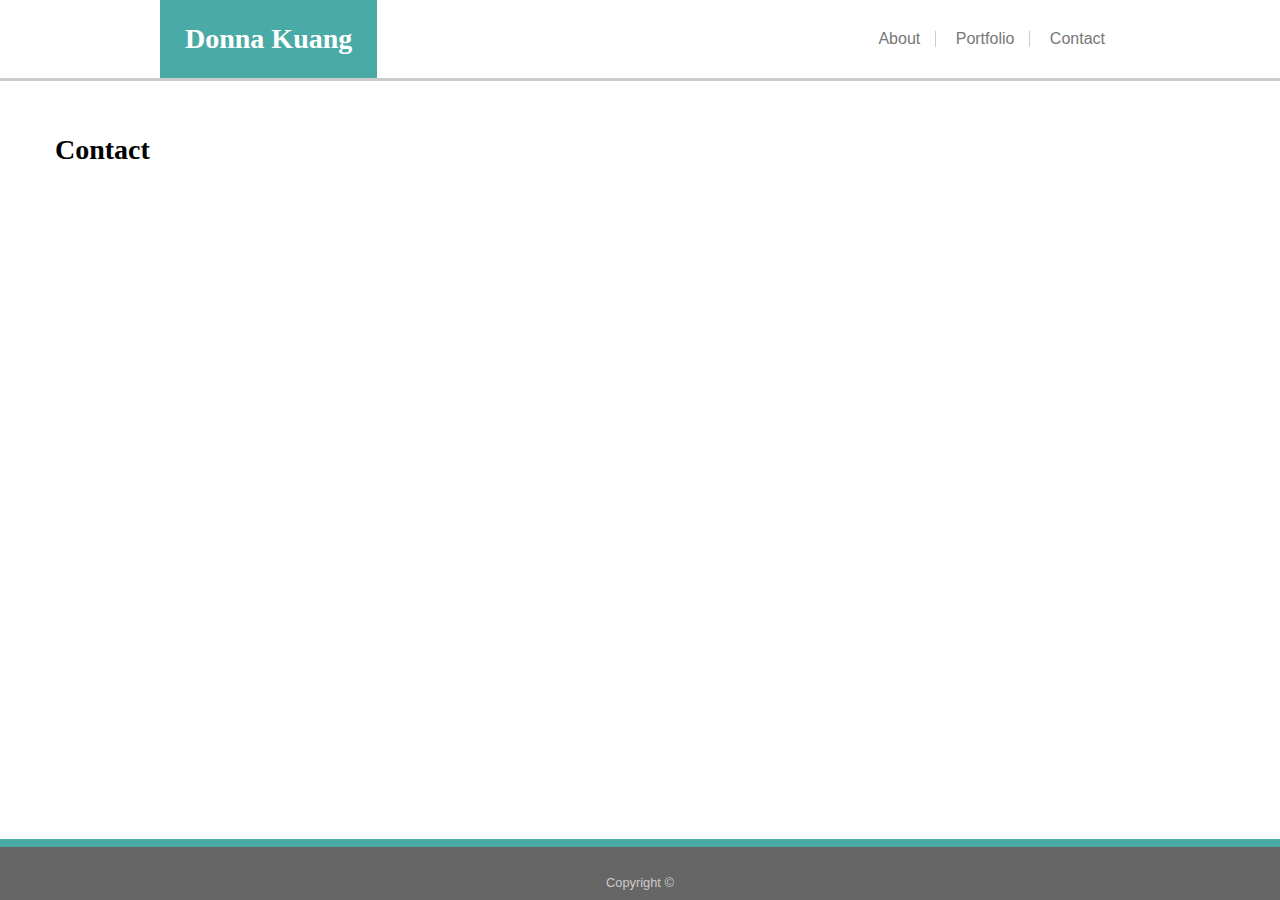
==== contact.html @ bae611f3 "Initiated contact and portfolio pages" ====
<!DOCTYPE html>
<html lang="en">
<head>
    <meta charset="UTF-8">
    <meta name="viewport" content="width=device-width, initial-scale=1.0">
    <meta http-equiv="X-UA-Compatible" content="ie=edge">
    <link rel="stylesheet" href="assets/css/reset.css">
    <link rel="stylesheet" href="assets/css/style.css">
    <title>Contact</title>
</head>
<body>
    <header>
        <div class="container">
            <a href="index.html"><h2>Donna Kuang</h2></a>
            <nav>
                <ul>
                    <li><a href="index.html">About</a></li>
                    <li><a href="portfolio.html">Portfolio</a></li>
                    <li><a href="contact.html">Contact</a></li>
                </ul>
            </nav>
        </div>
    </header>
    <section id="contact-content">
        <div class="container">
            <h2>Contact</h2>
            <form action="">

                
            </form>
        </div>
    </section>
    <footer>Copyright &copy;</footer>
</body>
</html>
---- assets/css/style.css ----
p, span, ol, ul, li, a, footer {
    color: #777;
    font-family: 'Arial', 'Helvetica Neue', 'Helvetica', sans-serif;
}
h2 {
    font-family: 'Georgia', 'Times', 'Times New Roman', serif;
    font-size: 1.75rem;
    font-weight: 800;
    padding: 25px;
}
a {
    text-decoration: none;
}
li {
    border-right: #ccc solid 1px;
    display: inline-block;
    list-style-type: none;
    padding: 0 15px;
}
li:last-child {
    border-right: none;
}
header {
    background-color: #fff;
    border-bottom: #ccc solid 3px;
    z-index: 999;
    position: fixed;
    width: 100%;
}
header .container {
    display: flex;
        align-items: center;
        justify-content: space-between;
    margin: 0 auto;
    max-width: 960px;
}
header h2 {
    background-color: #4aaaa5;
    color: #fff;
}
section {
    margin: 0 auto;
    padding: 30px;
    position: relative;
        top: 81px;
}
#about-content .container {
    border: #ccc solid 1px;
    margin: 0 auto;
    max-width: 900px;
    padding: 30px;
}
#about-content h2 {
    border-bottom: #ccc solid 3px;
    color: #4aaaa5;
    margin-bottom: 30px;
    padding-left: 0;
}
#about-content .home-img {
    float: left;
    height: 180px;
    padding: 0 20px 20px 0;
}
#about-content p {
    font-size: 1.2rem;
    line-height: 1.5;
    margin-bottom: 15px;
}
footer {
    background-color: #666;
    border-top: #4aaaa5 solid 8px;
    color: #ccc;
    font-size: 0.8rem;
    padding: 30px 0 10px;
    position: absolute;
        bottom: 0;
    text-align: center;
    width: 100%;
}
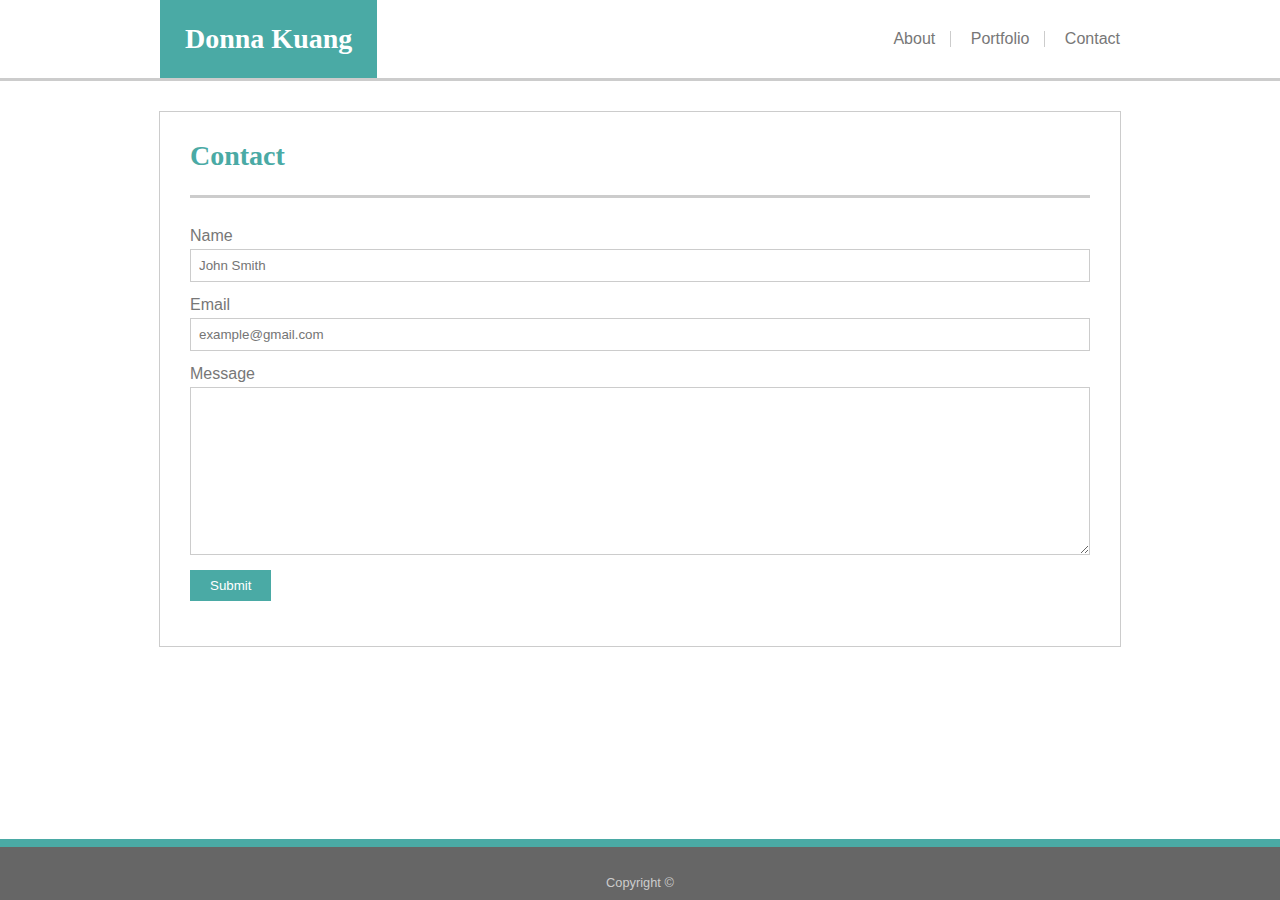
==== commit be8ec7de: "Styled contact page" ====
--- a/contact.html
+++ b/contact.html
@@ -24,9 +24,14 @@
     <section id="contact-content">
         <div class="container">
             <h2>Contact</h2>
-            <form action="">
-
-                
+            <form action="#">
+                <label for="name">Name</label>
+                <input type="text" id="name" name="name" placeholder="John Smith">
+                <label for="textInput">Email</label>
+                <input type="email" id="email" name="email" placeholder="example@gmail.com">
+                <label for="message">Message</label>
+                <textarea name="message"></textarea>
+                <input id="submit-btn" type="submit" value="Submit">
             </form>
         </div>
     </section>
--- a/assets/css/style.css
+++ b/assets/css/style.css
@@ -1,4 +1,8 @@
-p, span, ol, ul, li, a, footer {
+p, span, ol, ul, li, a,
+label,
+input,
+textarea,
+footer {
     color: #777;
     font-family: 'Arial', 'Helvetica Neue', 'Helvetica', sans-serif;
 }
@@ -19,6 +23,7 @@
 }
 li:last-child {
     border-right: none;
+    padding-right: 0;
 }
 header {
     background-color: #fff;
@@ -39,23 +44,25 @@
     color: #fff;
 }
 section {
-    margin: 0 auto;
+    margin: 0 auto 60px;
     padding: 30px;
     position: relative;
         top: 81px;
 }
-#about-content .container {
+section .container {
     border: #ccc solid 1px;
     margin: 0 auto;
     max-width: 900px;
     padding: 30px;
 }
-#about-content h2 {
+section h2 {
     border-bottom: #ccc solid 3px;
     color: #4aaaa5;
     margin-bottom: 30px;
+    padding-top: 0;
     padding-left: 0;
 }
+/***** Homepage *****/
 #about-content .home-img {
     float: left;
     height: 180px;
@@ -66,13 +73,66 @@
     line-height: 1.5;
     margin-bottom: 15px;
 }
+/***** Portfolio Page *****/
+#portfolio-content .gallery {
+    display: flex;
+        flex-wrap: wrap;
+}
+#portfolio-content .gallery .project {
+    margin: 0 30px 40px 0;
+    position: relative;
+    width: 300px;
+}
+#portfolio-content .gallery .thumbnail {
+    max-width: 100%;
+    object-fit: cover;
+}
+#portfolio-content .gallery h4 {
+    background-color: #4aaaa5;
+    color: #fff;
+    font-family: 'Georgia', 'Times', 'Times New Roman', serif;
+    font-size: 1.25rem;
+    padding: 15px;
+    position: absolute;
+        bottom: 5%;
+    text-align: center;
+    width: calc(100% - 30px);
+}
+/***** Contact Page *****/
+label,
+input,
+textarea {
+    display: block;
+}
+#contact-content label {
+    margin-top: 15px;
+    margin-bottom: 5px;
+}
+#contact-content input,
+#contact-content textarea {
+    border: #ccc solid 1px;
+    padding: 8px;
+    width: 98%;
+}
+#contact-content textarea {
+    height: 150px;
+}
+#contact-content #submit-btn {
+    background-color: #4aaaa5;
+    border: none;
+    color: #fff;
+    margin: 15px 0;
+    padding: 8px 20px;
+    width: unset;
+}
+
 footer {
     background-color: #666;
     border-top: #4aaaa5 solid 8px;
     color: #ccc;
     font-size: 0.8rem;
     padding: 30px 0 10px;
-    position: absolute;
+    position: fixed;
         bottom: 0;
     text-align: center;
     width: 100%;
